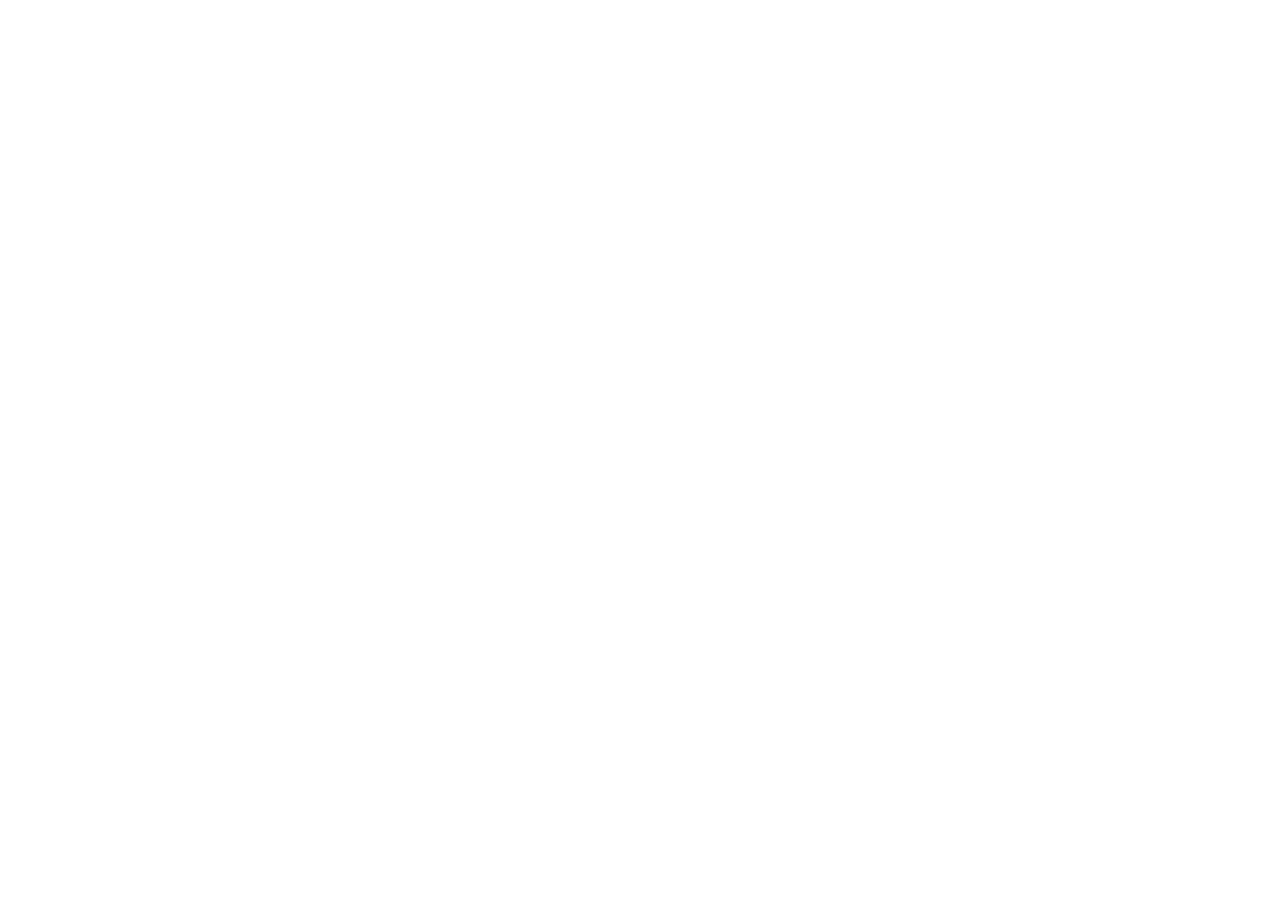
==== index.html @ bd467049 "Added index.html" ====
<!DOCTYPE html>
<html lang="en">
<head>
    <meta charset="UTF-8">
    <meta name="viewport" content="width=device-width, initial-scale=1.0">
    <meta http-equiv="X-UA-Compatible" content="ie=edge">
    <title>IST 363 Lab 1</title>
</head>
<body>
    
</body>
</html>
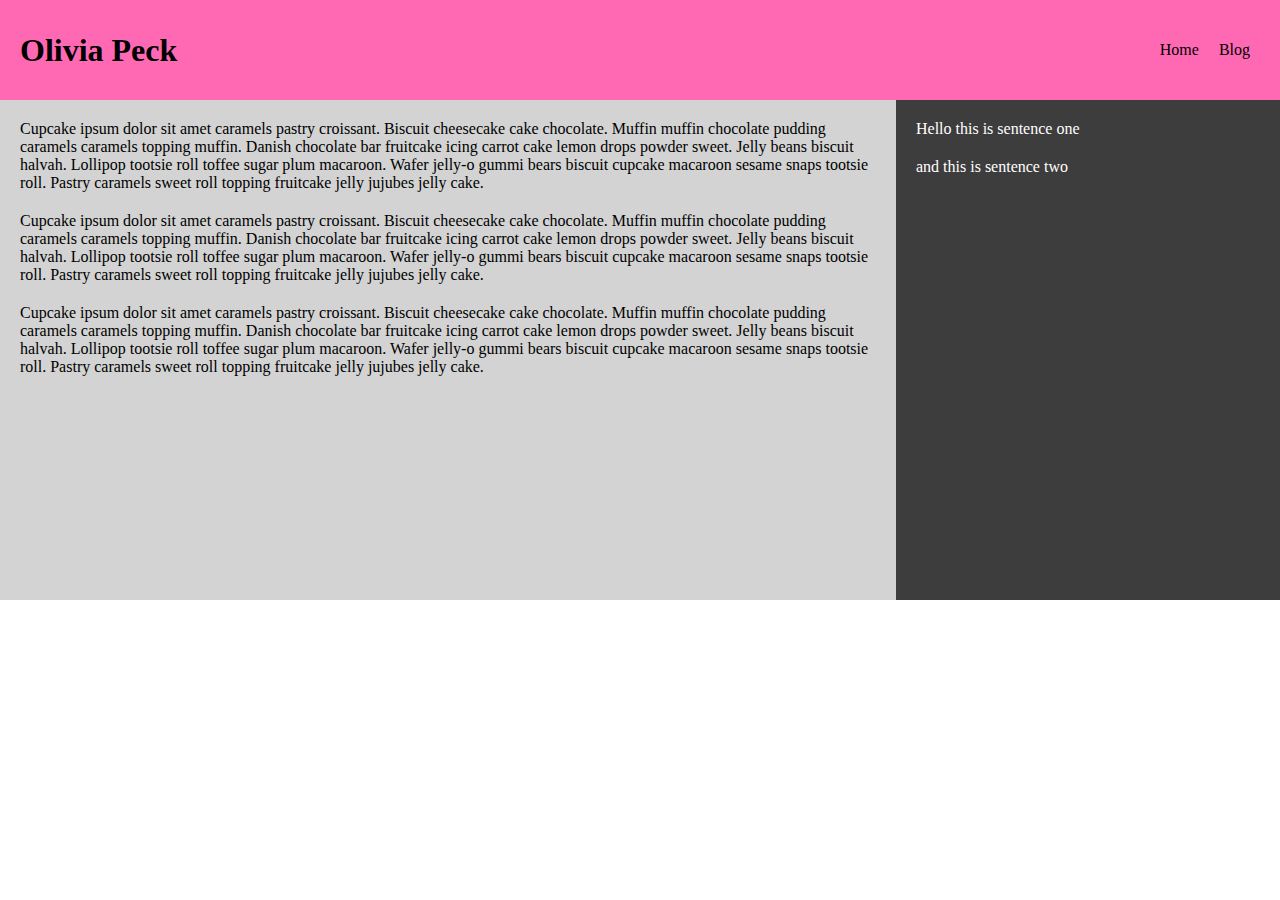
==== commit bc3e4fde: "updated index w styling" ====
--- a/index.html
+++ b/index.html
@@ -5,8 +5,33 @@
     <meta name="viewport" content="width=device-width, initial-scale=1.0">
     <meta http-equiv="X-UA-Compatible" content="ie=edge">
     <title>IST 363 Lab 1</title>
+    <link rel="stylesheet" href="styles.css" type="text/css">
 </head>
 <body>
-    
+    <div class="header">
+        <h1>Olivia Peck</h1>
+        <ul class="navigation">
+            <li><a href="index.html">Home</a></li>
+            <li><a href="blog.html">Blog</a></li>
+        </ul>
+    </div>
+
+    <div class="main">
+        <div class="content">
+            <div class="blog-post">
+                <p>Cupcake ipsum dolor sit amet caramels pastry croissant. Biscuit cheesecake cake chocolate. Muffin muffin chocolate pudding caramels caramels topping muffin. Danish chocolate bar fruitcake icing carrot cake lemon drops powder sweet. Jelly beans biscuit halvah. Lollipop tootsie roll toffee sugar plum macaroon. Wafer jelly-o gummi bears biscuit cupcake macaroon sesame snaps tootsie roll. Pastry caramels sweet roll topping fruitcake jelly jujubes jelly cake.</p>
+            </div>
+            <div class="blog-post">
+                <p>Cupcake ipsum dolor sit amet caramels pastry croissant. Biscuit cheesecake cake chocolate. Muffin muffin chocolate pudding caramels caramels topping muffin. Danish chocolate bar fruitcake icing carrot cake lemon drops powder sweet. Jelly beans biscuit halvah. Lollipop tootsie roll toffee sugar plum macaroon. Wafer jelly-o gummi bears biscuit cupcake macaroon sesame snaps tootsie roll. Pastry caramels sweet roll topping fruitcake jelly jujubes jelly cake.</p>
+            </div>
+            <div class="blog-post">
+                <p>Cupcake ipsum dolor sit amet caramels pastry croissant. Biscuit cheesecake cake chocolate. Muffin muffin chocolate pudding caramels caramels topping muffin. Danish chocolate bar fruitcake icing carrot cake lemon drops powder sweet. Jelly beans biscuit halvah. Lollipop tootsie roll toffee sugar plum macaroon. Wafer jelly-o gummi bears biscuit cupcake macaroon sesame snaps tootsie roll. Pastry caramels sweet roll topping fruitcake jelly jujubes jelly cake.</p>
+            </div>
+        </div>
+        <div class="sidebar">
+            <p>Hello this is sentence one</p>
+            <p>and this is sentence two</p>
+        </div>
+    </div>
 </body>
 </html>--- a/styles.css
+++ b/styles.css
@@ -0,0 +1,60 @@
+html{
+    padding:0px;
+    margin:0px;
+}
+
+body{
+    padding:0px;
+    margin:0px;
+}
+
+.header{
+    height: 60px;
+    background-color: hotpink;
+    display: flex;
+    justify-content: space-between;
+    align-items: center;
+    padding: 20px;
+    margin: 0px;
+    line-height: 60px;
+}
+
+.navigation{
+    display: flex;
+    list-style: none;
+    margin: 0px;
+    padding:0px; 
+}
+
+.navigation li{
+    padding: 10px;
+}
+
+.navigation li a{
+    text-decoration: none;
+    color: black;
+}
+
+.main{
+    display: flex;
+    margin: 0;
+    min-height: 500px;
+}
+.content{
+    width: 70%;
+    background-color: lightgrey;
+}
+
+.content p{
+    margin: 20px;
+}
+
+.sidebar{
+    width:30%;
+    color: white;
+    background-color: #3d3d3d;
+}
+
+.sidebar p{
+    margin: 20px;
+}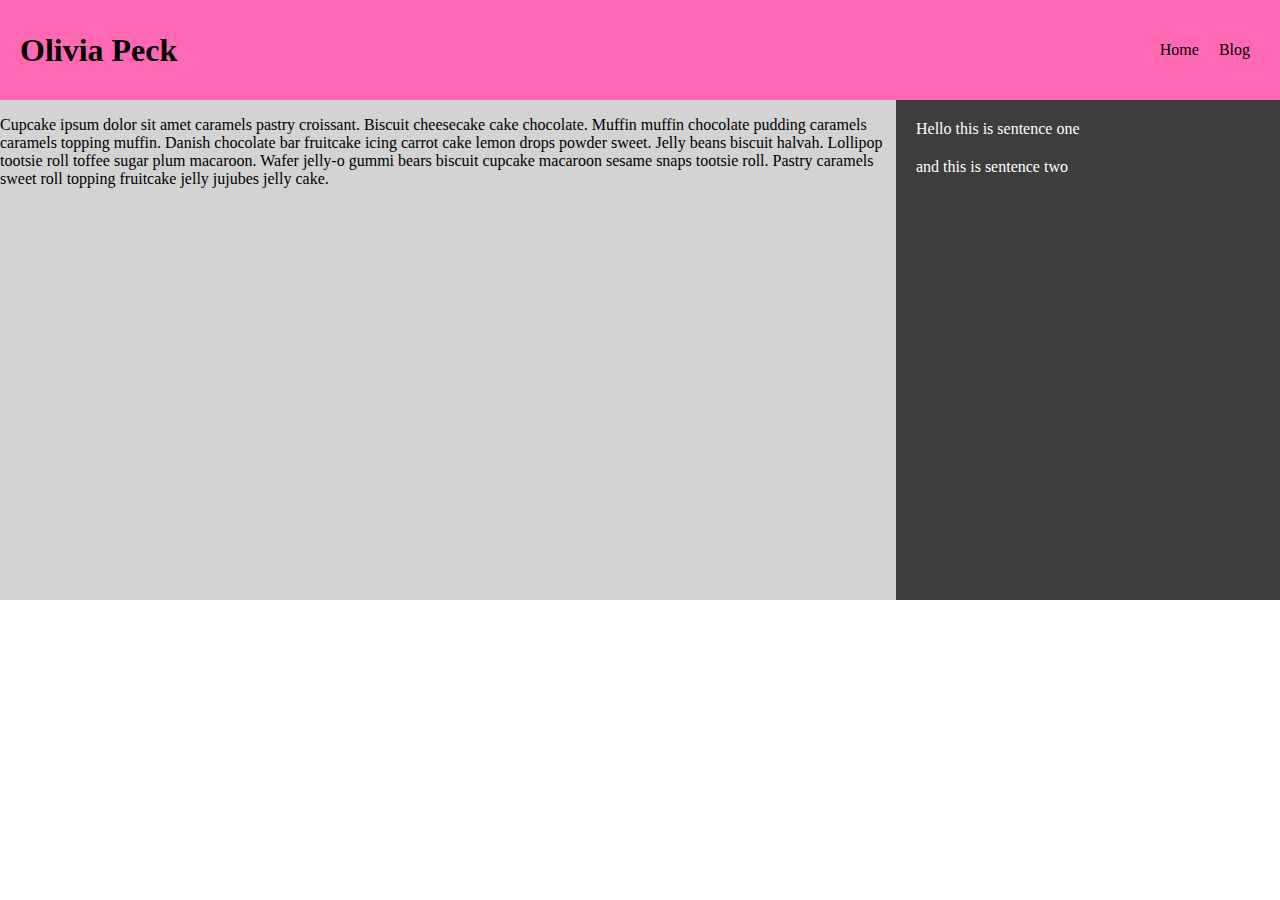
==== commit 40247cfd: "final commit" ====
--- a/index.html
+++ b/index.html
@@ -18,15 +18,7 @@
 
     <div class="main">
         <div class="content">
-            <div class="blog-post">
                 <p>Cupcake ipsum dolor sit amet caramels pastry croissant. Biscuit cheesecake cake chocolate. Muffin muffin chocolate pudding caramels caramels topping muffin. Danish chocolate bar fruitcake icing carrot cake lemon drops powder sweet. Jelly beans biscuit halvah. Lollipop tootsie roll toffee sugar plum macaroon. Wafer jelly-o gummi bears biscuit cupcake macaroon sesame snaps tootsie roll. Pastry caramels sweet roll topping fruitcake jelly jujubes jelly cake.</p>
-            </div>
-            <div class="blog-post">
-                <p>Cupcake ipsum dolor sit amet caramels pastry croissant. Biscuit cheesecake cake chocolate. Muffin muffin chocolate pudding caramels caramels topping muffin. Danish chocolate bar fruitcake icing carrot cake lemon drops powder sweet. Jelly beans biscuit halvah. Lollipop tootsie roll toffee sugar plum macaroon. Wafer jelly-o gummi bears biscuit cupcake macaroon sesame snaps tootsie roll. Pastry caramels sweet roll topping fruitcake jelly jujubes jelly cake.</p>
-            </div>
-            <div class="blog-post">
-                <p>Cupcake ipsum dolor sit amet caramels pastry croissant. Biscuit cheesecake cake chocolate. Muffin muffin chocolate pudding caramels caramels topping muffin. Danish chocolate bar fruitcake icing carrot cake lemon drops powder sweet. Jelly beans biscuit halvah. Lollipop tootsie roll toffee sugar plum macaroon. Wafer jelly-o gummi bears biscuit cupcake macaroon sesame snaps tootsie roll. Pastry caramels sweet roll topping fruitcake jelly jujubes jelly cake.</p>
-            </div>
         </div>
         <div class="sidebar">
             <p>Hello this is sentence one</p>
--- a/styles.css
+++ b/styles.css
@@ -45,9 +45,6 @@
     background-color: lightgrey;
 }
 
-.content p{
-    margin: 20px;
-}
 
 .sidebar{
     width:30%;
@@ -57,4 +54,22 @@
 
 .sidebar p{
     margin: 20px;
+}
+
+.blog-post{
+    background-color: white;
+    margin: 10px;
+    border: 1px solid #3d3d3d;
+    border-radius: 5px;
+    padding: 10px;
+}
+
+.blog-post p{
+    margin: 10px;
+}
+
+.image{
+    float:left;
+    margin-right: 10px;
+    margin-bottom: 10px;
 }